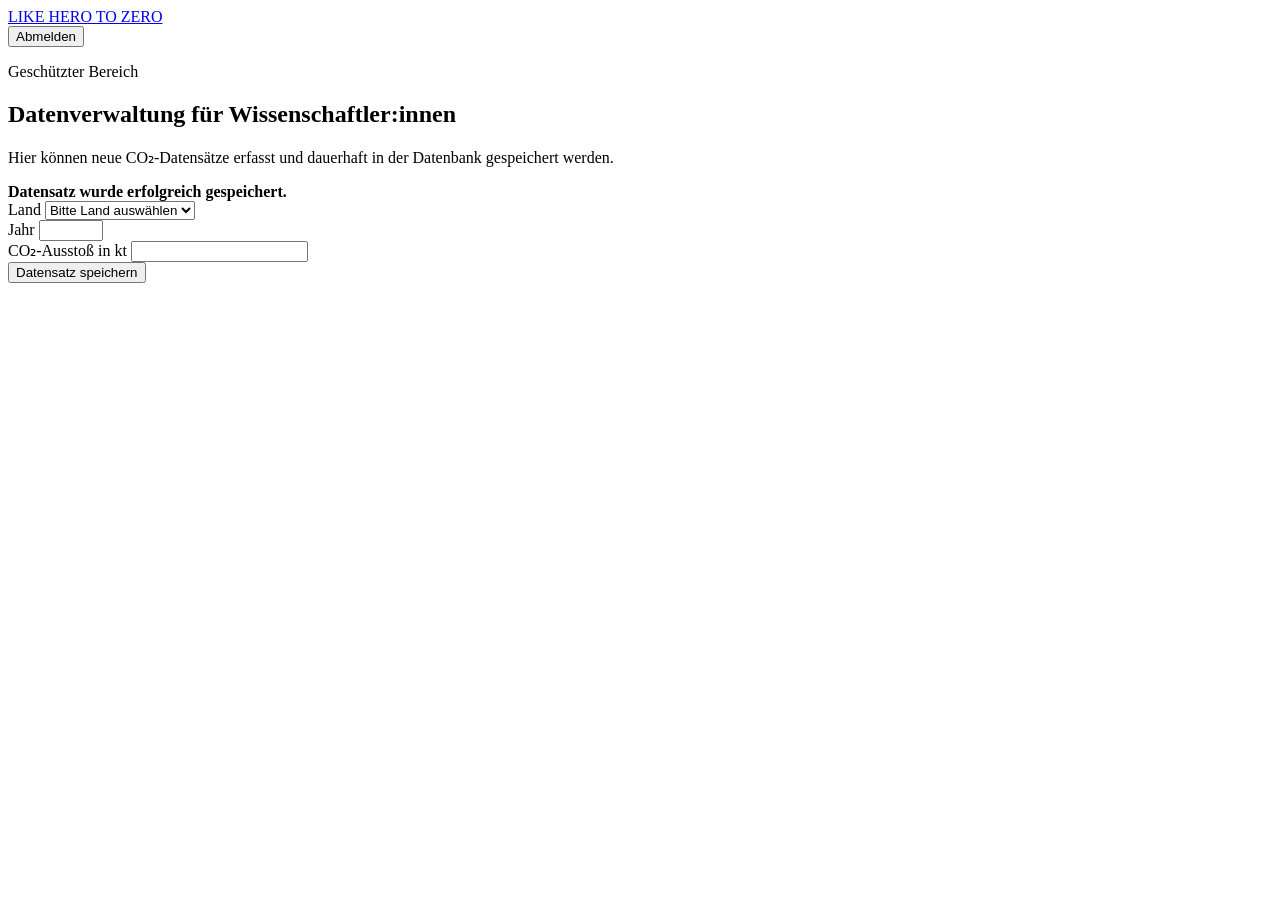
==== src/main/resources/templates/scientist.html @ 1c5881b0 "Initial prototype with public CO2 lookup and scientist backend" ====
<!DOCTYPE html>
<html lang="de" xmlns:th="http://www.thymeleaf.org">

<head>
    <meta charset="UTF-8">
    <meta name="viewport" content="width=device-width, initial-scale=1.0">

    <title>Datenverwaltung | Like Hero To Zero</title>

    <link rel="stylesheet" href="/css/style.css">
</head>

<body>

<header class="site-header">
    <div class="container header-inner">

        <a class="brand" href="/">
            LIKE HERO TO ZERO
        </a>

        <form method="post" th:action="@{/logout}">
            <button type="submit">
                Abmelden
            </button>
        </form>

    </div>
</header>

<main class="container">

    <section class="hero">

        <p class="eyebrow">
            Geschützter Bereich
        </p>

        <h1>
            Datenverwaltung für Wissenschaftler:innen
        </h1>

        <p class="intro">
            Hier können neue CO₂-Datensätze erfasst und dauerhaft
            in der Datenbank gespeichert werden.
        </p>

    </section>

    <section class="card">

        <div
                class="result-box"
                th:if="${successMessage != null}">

            <strong th:text="${successMessage}">
                Datensatz wurde erfolgreich gespeichert.
            </strong>

        </div>

        <form method="post" th:action="@{/scientist/emissions}">

            <div class="field-group">

                <label for="countryId">
                    Land
                </label>

                <select
                        id="countryId"
                        name="countryId"
                        required>

                    <option value="">
                        Bitte Land auswählen
                    </option>

                    <option
                            th:each="country : ${countries}"
                            th:value="${country.id}"
                            th:text="${country.name}">
                        Land
                    </option>

                </select>

            </div>

            <div class="field-group form-spacing">

                <label for="year">
                    Jahr
                </label>

                <input
                        id="year"
                        name="year"
                        type="number"
                        min="1900"
                        max="2100"
                        required>

            </div>

            <div class="field-group form-spacing">

                <label for="co2Kt">
                    CO₂-Ausstoß in kt
                </label>

                <input
                        id="co2Kt"
                        name="co2Kt"
                        type="number"
                        step="0.01"
                        min="0"
                        required>

            </div>

            <button
                    class="primary-button"
                    type="submit">

                Datensatz speichern

            </button>

        </form>

    </section>

</main>

</body>
</html>
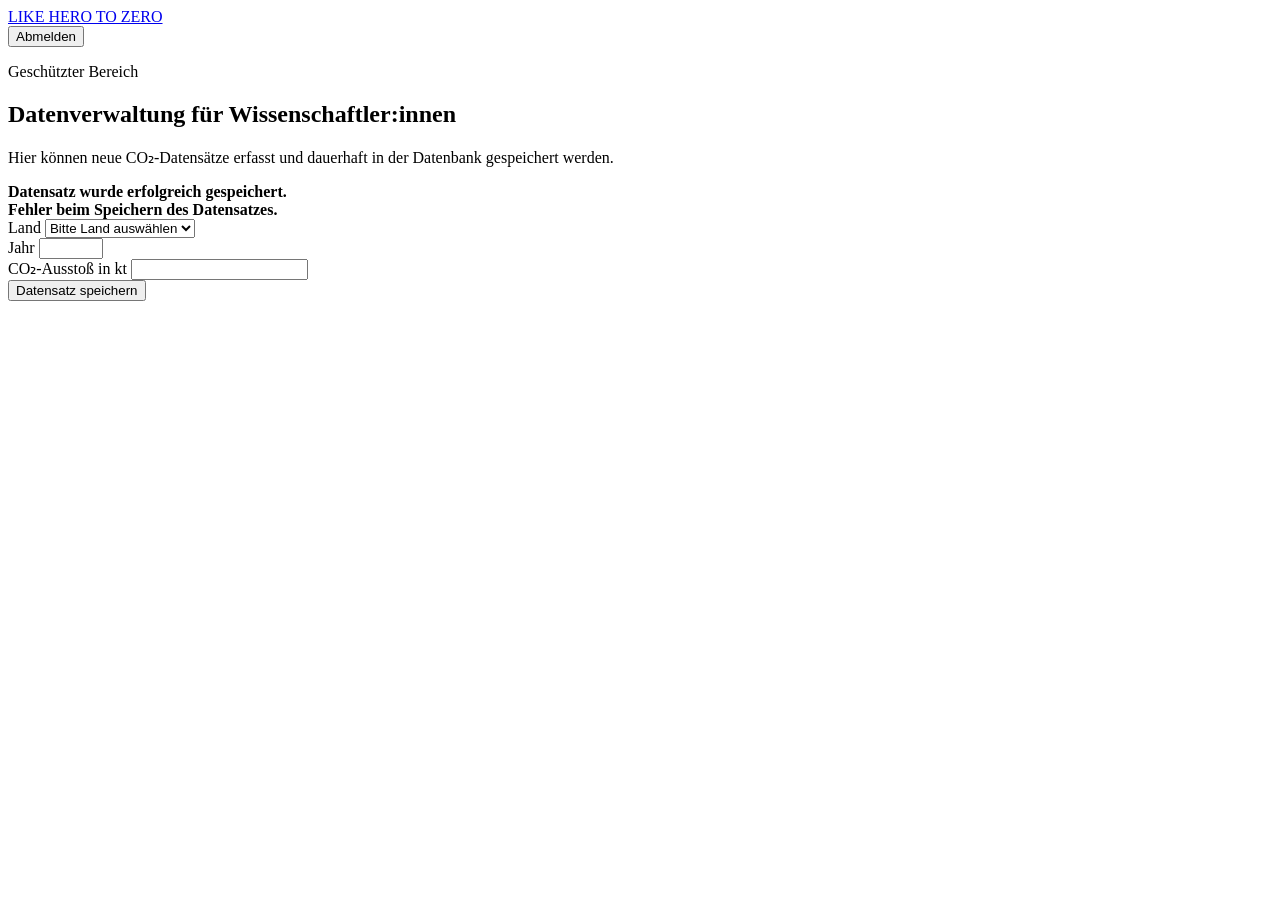
==== commit db249915: "Handle duplicate emission records" ====
--- a/src/main/resources/templates/scientist.html
+++ b/src/main/resources/templates/scientist.html
@@ -55,6 +55,16 @@
 
             <strong th:text="${successMessage}">
                 Datensatz wurde erfolgreich gespeichert.
+            </strong>
+
+        </div>
+
+        <div
+                class="result-box error-box"
+                th:if="${errorMessage != null}">
+
+            <strong th:text="${errorMessage}">
+                Fehler beim Speichern des Datensatzes.
             </strong>
 
         </div>
